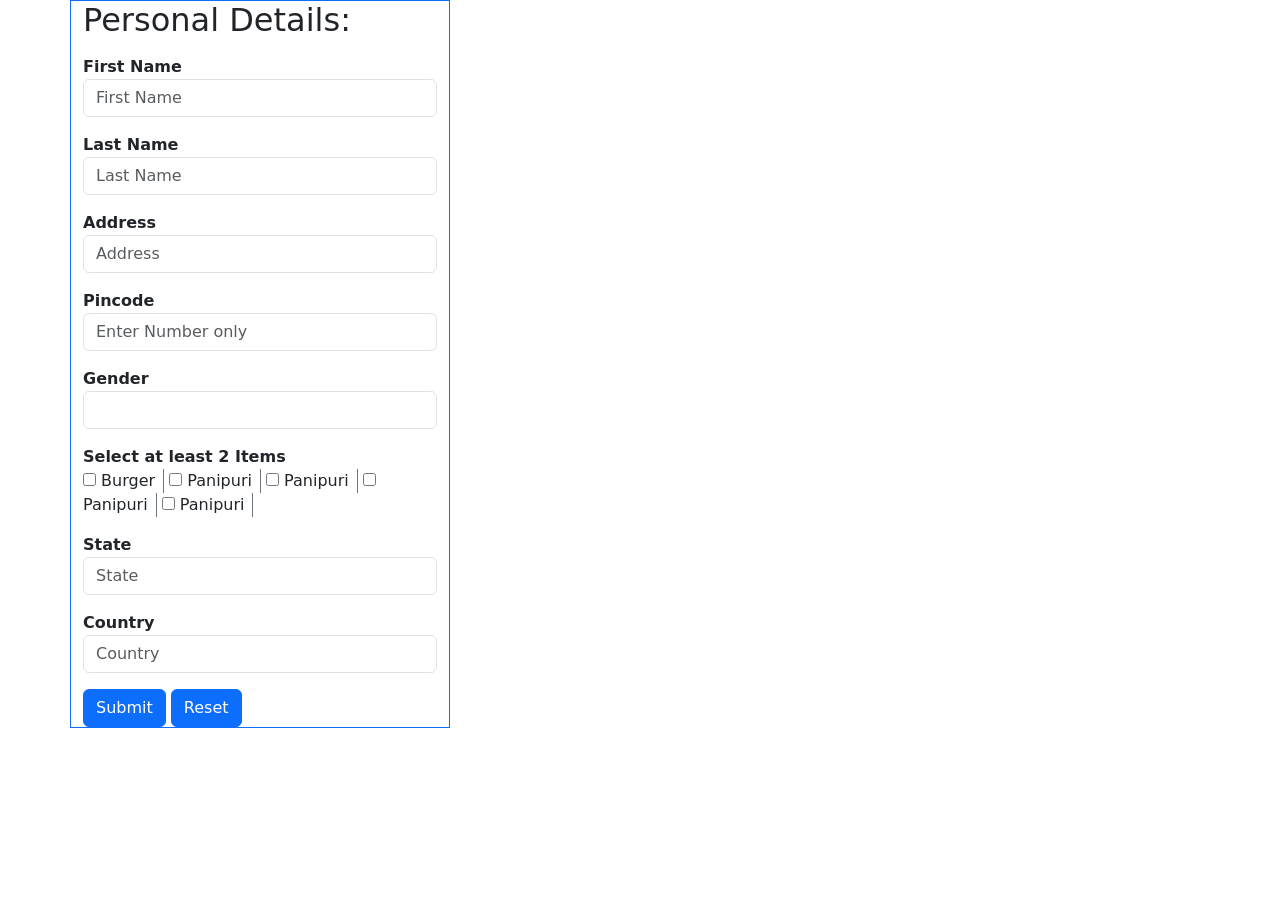
==== day_23_Dom_settimout vs setInterval/index.html @ 47f2646d "adding from 11th session" ====
<!DOCTYPE html>
<html lang="en">
<head>
    <meta charset="UTF-8">
    <meta http-equiv="X-UA-Compatible" content="IE=edge">
    <meta name="viewport" content="width=device-width, initial-scale=1.0">
    <title>DOM Manipulation with Form validtion</title>
    <!-- css only -->
    <link href="https://cdn.jsdelivr.net/npm/bootstrap@5.0.2/dist/css/bootstrap.min.css" rel="stylesheet" integrity="sha384-EVSTQN3/azprG1Anm3QDgpJLIm9Nao0Yz1ztcQTwFspd3yD65VohhpuuCOmLASjC" crossorigin="anonymous">
    <link rel="stylesheet" href="style.css">
    <!-- defer used to load data as soon as lower time reduce loading part -->
    <script defer src="script.js"></script>
</head>
<body>
   <div class="container">
    <div class="row">
        <div class="col-lg-4 col-sm-12 border border-primary">
            <form action="" method="post" id="form">
                <h2>Personal Details:</h2>
                <div class="form-group mt-3">
                    <label for="#FirstName"><b>First Name</b></label>
                    <input type="text" id="FirstName" class="form-control" placeholder="First Name">
                </div>

                <div class="form-group mt-3">
                    <label for="#LastName"><b>Last Name</b></label>
                    <input type="text" id="LastName" class="form-control" placeholder="Last Name" required>
                </div>

                <div class="form-group mt-3">
                    <label for="#Address"><b>Address</b></label>
                    <input type="text" id="Address" class="form-control" placeholder="Address" required>
                </div>

                <div class="form-group mt-3">
                    <label for="#Pincode"><b>Pincode</b></label>
                    <input type="text" id="Pincode" class="form-control" placeholder="Enter Number only " required>
                </div>

                <div class="form-group mt-3">
                    <label for="#Gender"><b>Gender</b></label> <br>
                    <select name="Gender" id="Gender" class="form-control" required>
                        <option disabled selected value=""></option>
                        <option value="Male">Male</option>
                        <option value="Female">Female</option>
                        <option value="Other">Other</option>
                    </select>
                </div>

                <div class="form-group mt-3">
                    <label for="#Food"><b>Select at least 2 Items</b></label><br>
                    <input type="checkbox" id="#Burger" value="Burger" class="Checkbox">
                    <label for="Burger" class="border-end pe-2 border-secondary">Burger</label>
                    
                    <input type="checkbox" id="#Panipuri" value="Panipuri" class="Checkbox">
                    <label for="Panipur" class="border-end pe-2 border-secondary">Panipuri</label>
                    
                    <input type="checkbox" id="#Dosa" value="Dosa" class="Checkbox">
                    <label for="Panipur" class="border-end pe-2 border-secondary">Panipuri</label>
                
                    <input type="checkbox" id="#Panipuri" value="Panipuri" class="Checkbox">
                    <label for="Panipur" class="border-end pe-2 border-secondary">Panipuri</label>
                
                    <input type="checkbox" id="#Panipuri" value="Panipuri" class="Checkbox">
                    <label for="Panipur" class="border-end pe-2 border-secondary">Panipuri</label>
                
                </div>
                <div class="form-group mt-3">
                    <label for="#State"><b>State</b></label><br>
                    <input type="text" id="State" class="form-control" placeholder="State" required>
                </div>

                <div class="form-group mt-3">
                    <label for="#Country"><b>Country</b></label><br>
                    <input type="text" id="Country" class="form-control" placeholder="Country" required>
                </div>

                <div>
                    <button class="btn btn-primary mt-3" id="submit">Submit</button>
                    <button class="btn btn-primary mt-3" id="submit">Reset</button>

                </div>
            </form>
        </div>
        
    </div>
   </div>
    

</body>
</html>
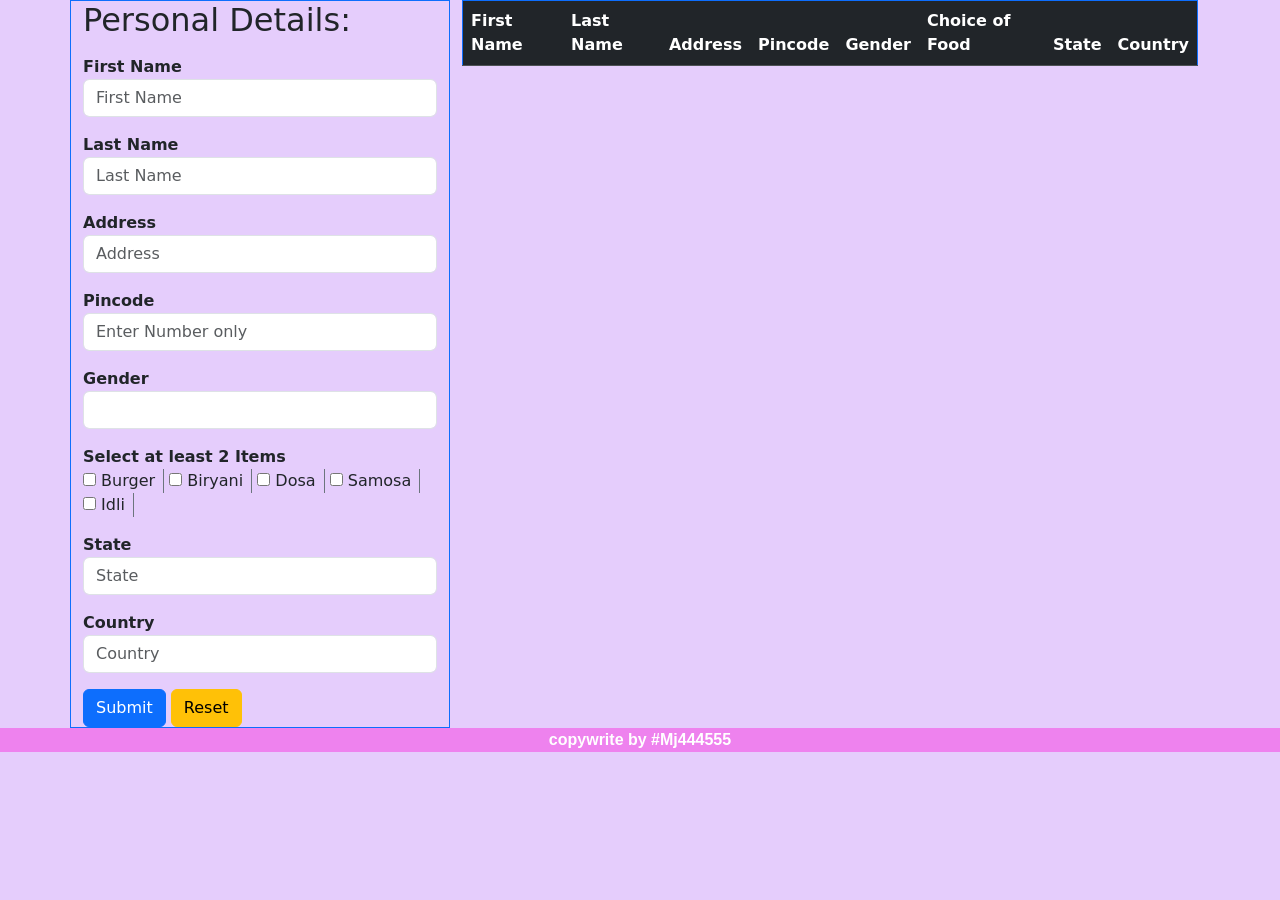
==== commit 509f0be7: "adding day_21 to 26" ====
--- a/day_23_Dom_settimout vs setInterval/index.html
+++ b/day_23_Dom_settimout vs setInterval/index.html
@@ -4,88 +4,107 @@
     <meta charset="UTF-8">
     <meta http-equiv="X-UA-Compatible" content="IE=edge">
     <meta name="viewport" content="width=device-width, initial-scale=1.0">
-    <title>DOM Manipulation with Form validtion</title>
-    <!-- css only -->
-    <link href="https://cdn.jsdelivr.net/npm/bootstrap@5.0.2/dist/css/bootstrap.min.css" rel="stylesheet" integrity="sha384-EVSTQN3/azprG1Anm3QDgpJLIm9Nao0Yz1ztcQTwFspd3yD65VohhpuuCOmLASjC" crossorigin="anonymous">
-    <link rel="stylesheet" href="style.css">
-    <!-- defer used to load data as soon as lower time reduce loading part -->
-    <script defer src="script.js"></script>
+    <title>DOM Manipulation With Forms validation </title>
+    <!-- CSS only -->
+<link href="https://cdn.jsdelivr.net/npm/bootstrap@5.2.0/dist/css/bootstrap.min.css" rel="stylesheet" integrity="sha384-gH2yIJqKdNHPEq0n4Mqa/HGKIhSkIHeL5AyhkYV8i59U5AR6csBvApHHNl/vI1Bx" crossorigin="anonymous">
+<link rel="stylesheet" href="style.css">
+<script defer src="script.js"></script>
 </head>
 <body>
-   <div class="container">
-    <div class="row">
-        <div class="col-lg-4 col-sm-12 border border-primary">
-            <form action="" method="post" id="form">
-                <h2>Personal Details:</h2>
-                <div class="form-group mt-3">
-                    <label for="#FirstName"><b>First Name</b></label>
-                    <input type="text" id="FirstName" class="form-control" placeholder="First Name">
-                </div>
+    <div class="container">
+        <div class="row">
+            <div class="col-lg-4 col-sm-12 border border-primary">
+                <form action="" method="post" id="form">
+                    <h2>Personal Details:</h2>
+                    <div class="form-group mt-3">
+                        <label for="#FirstName"><b>First Name</b></label> <br>
+                        <input type="text" id="FirstName" class="form-control" placeholder="First Name" required >
+                    </div>
 
-                <div class="form-group mt-3">
-                    <label for="#LastName"><b>Last Name</b></label>
-                    <input type="text" id="LastName" class="form-control" placeholder="Last Name" required>
-                </div>
+                    <div class="form-group mt-3">
+                        <label for="#LastName"><b>Last Name</b></label> <br>
+                        <input type="text" id="LastName" class="form-control" placeholder="Last Name" required >
+                    </div>
 
-                <div class="form-group mt-3">
-                    <label for="#Address"><b>Address</b></label>
-                    <input type="text" id="Address" class="form-control" placeholder="Address" required>
-                </div>
+                    <div class="form-group mt-3">
+                        <label for="#Address"><b>Address</b></label> <br>
+                        <input type="text" id="Address" class="form-control" placeholder="Address" required >
+                    </div>
 
-                <div class="form-group mt-3">
-                    <label for="#Pincode"><b>Pincode</b></label>
-                    <input type="text" id="Pincode" class="form-control" placeholder="Enter Number only " required>
-                </div>
+                    <div class="form-group mt-3">
+                        <label for="#Pincode"><b>Pincode</b></label> <br>
+                        <input type="text" id="Pincode" class="form-control" placeholder="Enter Number only" required >
+                    </div>
 
-                <div class="form-group mt-3">
-                    <label for="#Gender"><b>Gender</b></label> <br>
-                    <select name="Gender" id="Gender" class="form-control" required>
-                        <option disabled selected value=""></option>
-                        <option value="Male">Male</option>
-                        <option value="Female">Female</option>
-                        <option value="Other">Other</option>
-                    </select>
-                </div>
+                    <div class="form-group mt-3">
+                        <label for="#Gender"><b>Gender</b></label> <br>
+                        <select name="Gender" id="Gender" class="form-control" required>
+                            <option disabled selected value=""></option>
+                            <option value="Male">Male</option>
+                            <option value="Female">Female</option>
+                            <option value="other">Other</option>
+                        </select>
+                    </div>
 
-                <div class="form-group mt-3">
-                    <label for="#Food"><b>Select at least 2 Items</b></label><br>
-                    <input type="checkbox" id="#Burger" value="Burger" class="Checkbox">
-                    <label for="Burger" class="border-end pe-2 border-secondary">Burger</label>
-                    
-                    <input type="checkbox" id="#Panipuri" value="Panipuri" class="Checkbox">
-                    <label for="Panipur" class="border-end pe-2 border-secondary">Panipuri</label>
-                    
-                    <input type="checkbox" id="#Dosa" value="Dosa" class="Checkbox">
-                    <label for="Panipur" class="border-end pe-2 border-secondary">Panipuri</label>
-                
-                    <input type="checkbox" id="#Panipuri" value="Panipuri" class="Checkbox">
-                    <label for="Panipur" class="border-end pe-2 border-secondary">Panipuri</label>
-                
-                    <input type="checkbox" id="#Panipuri" value="Panipuri" class="Checkbox">
-                    <label for="Panipur" class="border-end pe-2 border-secondary">Panipuri</label>
-                
-                </div>
-                <div class="form-group mt-3">
-                    <label for="#State"><b>State</b></label><br>
-                    <input type="text" id="State" class="form-control" placeholder="State" required>
-                </div>
+                    <div class="form-group mt-3">
+                        <label for="#Food"><b>Select at least 2 Items</b></label> <br>
+                        <input type="checkbox" id="Burger" value="Burger" class="Checkbox">
+                        <label for="#Burger" class="border-end pe-2 border-secondary">Burger</label>
 
-                <div class="form-group mt-3">
-                    <label for="#Country"><b>Country</b></label><br>
-                    <input type="text" id="Country" class="form-control" placeholder="Country" required>
-                </div>
+                        <input type="checkbox" id="Biryani" value="Biryani" class="Checkbox">
+                        <label for="#Biryani" class="border-end pe-2 border-secondary">Biryani</label>
 
-                <div>
-                    <button class="btn btn-primary mt-3" id="submit">Submit</button>
-                    <button class="btn btn-primary mt-3" id="submit">Reset</button>
+                        <input type="checkbox" id="Dosa" value="Dosa" class="Checkbox">
+                        <label for="#Dosa" class="border-end pe-2 border-secondary">Dosa</label>
 
-                </div>
-            </form>
+                        <input type="checkbox" id="Samosa" value="Samosa" class="Checkbox">
+                        <label for="#Samosa" class="border-end pe-2 border-secondary">Samosa</label>
+
+                        <input type="checkbox" id="Idli" value="Idli" class="Checkbox">
+                        <label for="#Idli" class="border-end pe-2 border-secondary">Idli</label>
+                    </div>
+                    <div class="form-group mt-3">
+                        <label for="#State"><b>State</b></label> <br>
+                        <input type="text" id="State" class="form-control" placeholder="State" required>
+                    </div>
+
+                    <div class="form-group mt-3">
+                        <label for="#Country"><b>Country</b></label> <br>
+                        <input type="text" id="Country" class="form-control" placeholder="Country" required>
+                    </div>
+
+                    <div>
+                        <button class="btn btn-primary mt-3" id="submit">Submit</button>
+                        <button class="btn btn-warning mt-3" id="reset">Reset</button>
+
+                    </div>
+                </form>
+            </div>
+            <div class="col-lg-8 col-md-6" id="main_div">
+                <table class="table table-hover border border-primary" id="table">
+                    <thead>
+                        <tr class="table-dark">
+                          
+                            <th>First Name</th>
+                            <th>Last Name</th>
+                            <th>Address</th>
+                            <th>Pincode</th>
+                            <th>Gender</th>
+                            <th>Choice of Food</th>
+                            <th>State</th>
+                            <th>Country</th>
+                            
+                            
+                        </tr>
+                    </thead>
+                    <tbody id="tbody"></tbody>
+                </table>
+            </div>
+
         </div>
-        
     </div>
-   </div>
-    
 
+    <div class="form-group" id="footer">copywrite by #Mj444555</div>
 </body>
-</html>+</html>
+
--- a/day_23_Dom_settimout vs setInterval/style.css
+++ b/day_23_Dom_settimout vs setInterval/style.css
@@ -0,0 +1,16 @@
+body{
+    background-color:rgba(175, 98, 247, 0.315)
+}
+
+#footer{
+    /* border: 2px solid blue; */
+    /* text-align: center; */
+    font-weight: 600;
+    font-family: 'Lucida Sans', 'Lucida Sans Regular', 'Lucida Grande', 'Lucida Sans Unicode', Geneva, Verdana, sans-serif;
+    color:white;
+    background-color:violet;
+    display: flex;
+    justify-content: center;
+    
+    
+}
